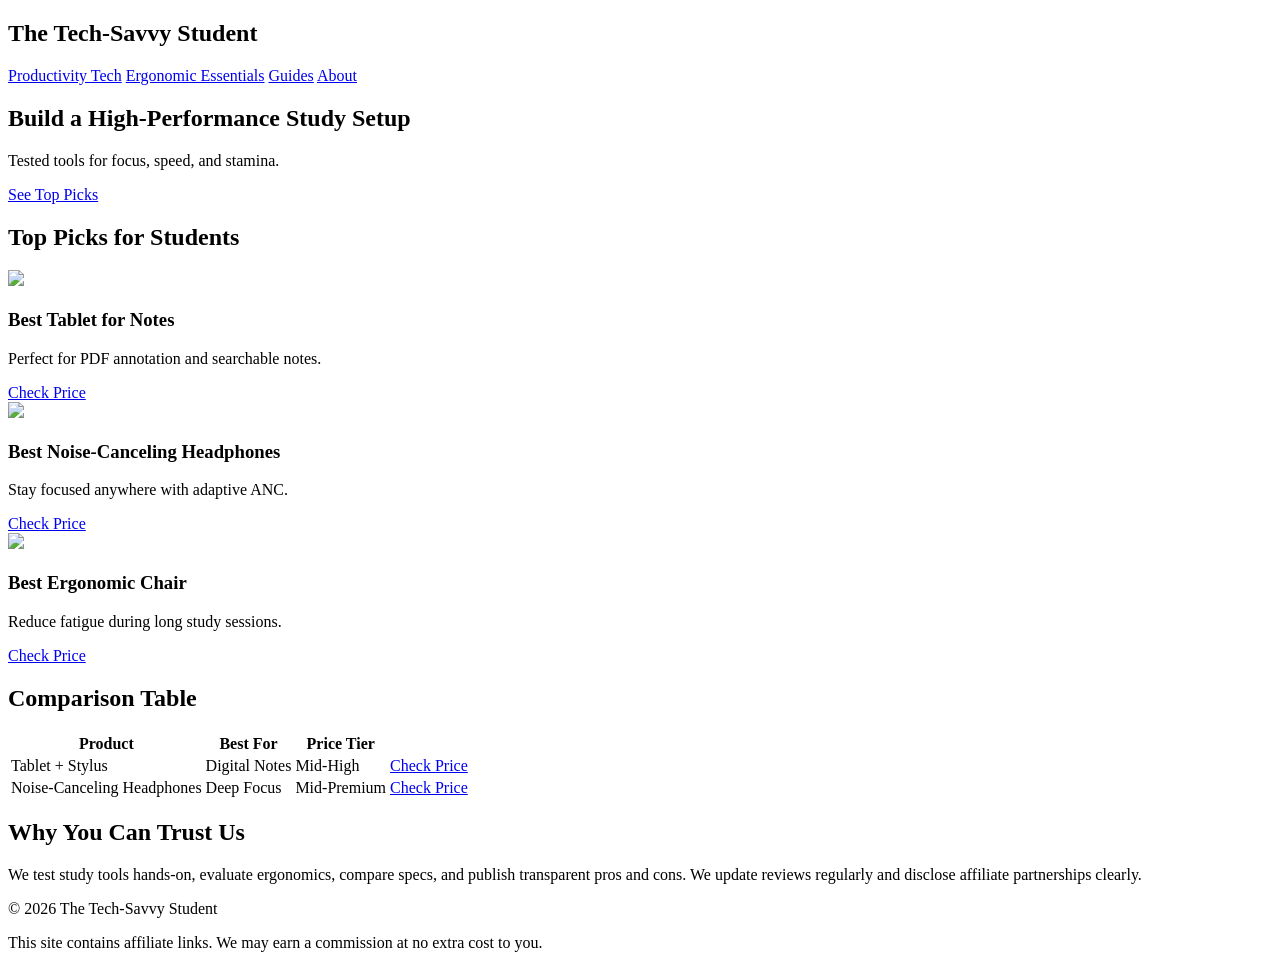
==== Index.html @ 7ceb9f61 "Index.html" ====
<!DOCTYPE html>
<html>
<head>
    <title>The Tech-Savvy Student</title>
    <link rel="stylesheet" href="style.css">
</head>
<body>

<header>
    <div class="container nav">
        <h2>The Tech-Savvy Student</h2>
        <div>
            <a href="productivity.html">Productivity Tech</a>
            <a href="ergonomics.html">Ergonomic Essentials</a>
            <a href="guides.html">Guides</a>
            <a href="about.html">About</a>
        </div>
    </div>
</header>

<section class="hero">
    <div class="container">
        <h1>Build a High-Performance Study Setup</h1>
        <p>Tested tools for focus, speed, and stamina.</p>
        <a href="guides.html" class="btn-primary">See Top Picks</a>
    </div>
</section>

<section>
    <div class="container">
        <h2>Top Picks for Students</h2>
        <div class="grid">
            <div class="card">
                <img src="https://via.placeholder.com/400x250">
                <h3>Best Tablet for Notes</h3>
                <p>Perfect for PDF annotation and searchable notes.</p>
                <a href="#" class="btn-primary">Check Price</a>
            </div>

            <div class="card">
                <img src="https://via.placeholder.com/400x250">
                <h3>Best Noise-Canceling Headphones</h3>
                <p>Stay focused anywhere with adaptive ANC.</p>
                <a href="#" class="btn-primary">Check Price</a>
            </div>

            <div class="card">
                <img src="https://via.placeholder.com/400x250">
                <h3>Best Ergonomic Chair</h3>
                <p>Reduce fatigue during long study sessions.</p>
                <a href="#" class="btn-primary">Check Price</a>
            </div>
        </div>
    </div>
</section>

<section>
    <div class="container">
        <h2>Comparison Table</h2>
        <table>
            <tr>
                <th>Product</th>
                <th>Best For</th>
                <th>Price Tier</th>
                <th></th>
            </tr>
            <tr>
                <td>Tablet + Stylus</td>
                <td>Digital Notes</td>
                <td>Mid-High</td>
                <td><a href="#" class="btn-primary">Check Price</a></td>
            </tr>
            <tr>
                <td>Noise-Canceling Headphones</td>
                <td>Deep Focus</td>
                <td>Mid-Premium</td>
                <td><a href="#" class="btn-primary">Check Price</a></td>
            </tr>
        </table>
    </div>
</section>

<section>
    <div class="container trust">
        <h2>Why You Can Trust Us</h2>
        <p>We test study tools hands-on, evaluate ergonomics, compare specs, and publish transparent pros and cons. We update reviews regularly and disclose affiliate partnerships clearly.</p>
    </div>
</section>

<footer>
    <div class="container">
        <p>© 2026 The Tech-Savvy Student</p>
        <p>This site contains affiliate links. We may earn a commission at no extra cost to you.</p>
    </div>
</footer>

</body>
</html>
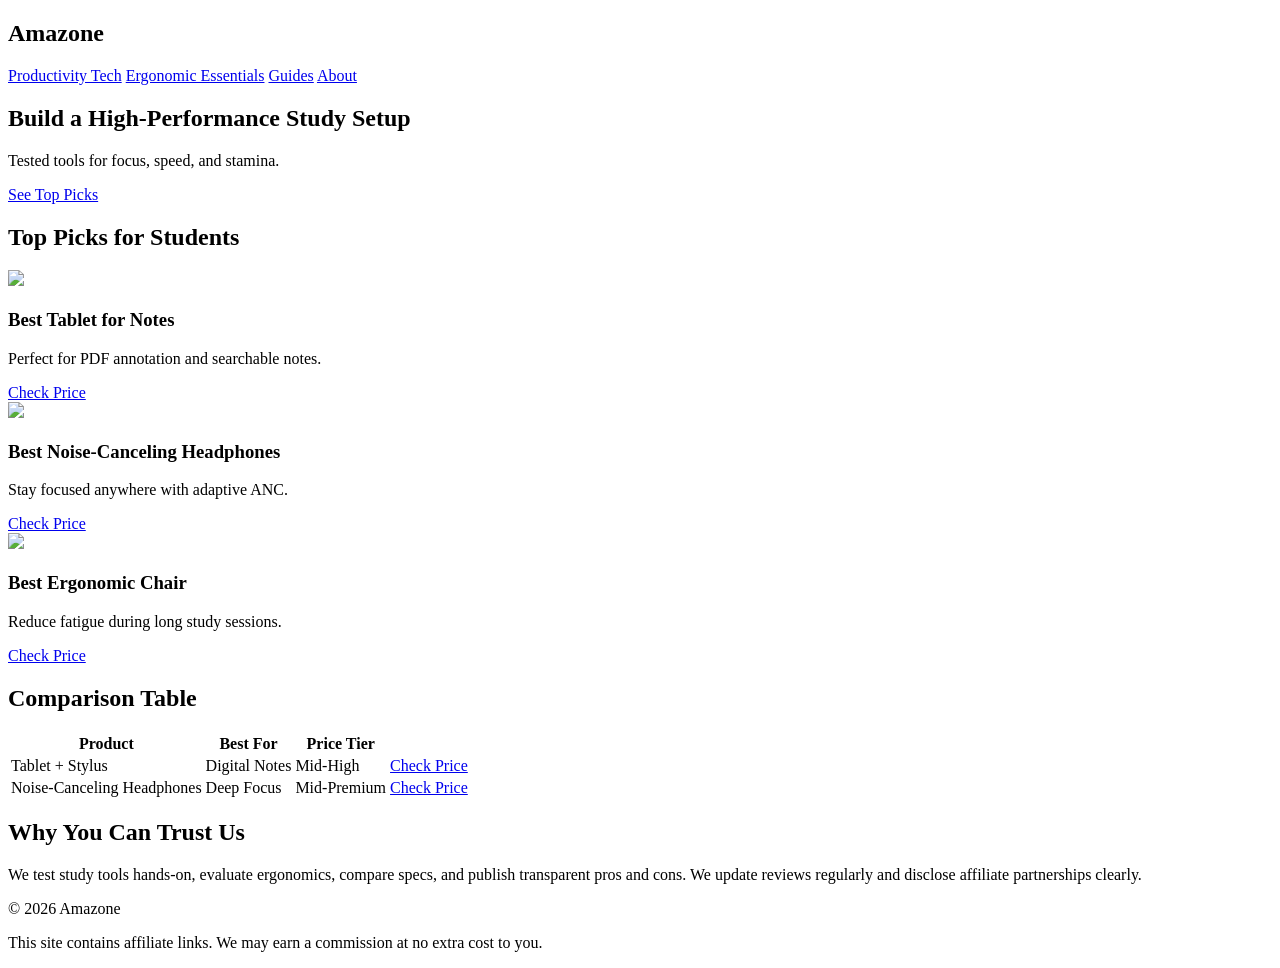
==== commit 6073c92c: "Index.html" ====
--- a/Index.html
+++ b/Index.html
@@ -1,14 +1,14 @@
 <!DOCTYPE html>
 <html>
 <head>
-    <title>The Tech-Savvy Student</title>
+    <title>Amazone</title>
     <link rel="stylesheet" href="style.css">
 </head>
 <body>
 
 <header>
     <div class="container nav">
-        <h2>The Tech-Savvy Student</h2>
+        <h2>Amazone</h2>
         <div>
             <a href="productivity.html">Productivity Tech</a>
             <a href="ergonomics.html">Ergonomic Essentials</a>
@@ -89,7 +89,7 @@
 
 <footer>
     <div class="container">
-        <p>© 2026 The Tech-Savvy Student</p>
+        <p>© 2026 Amazone </p>
         <p>This site contains affiliate links. We may earn a commission at no extra cost to you.</p>
     </div>
 </footer>
